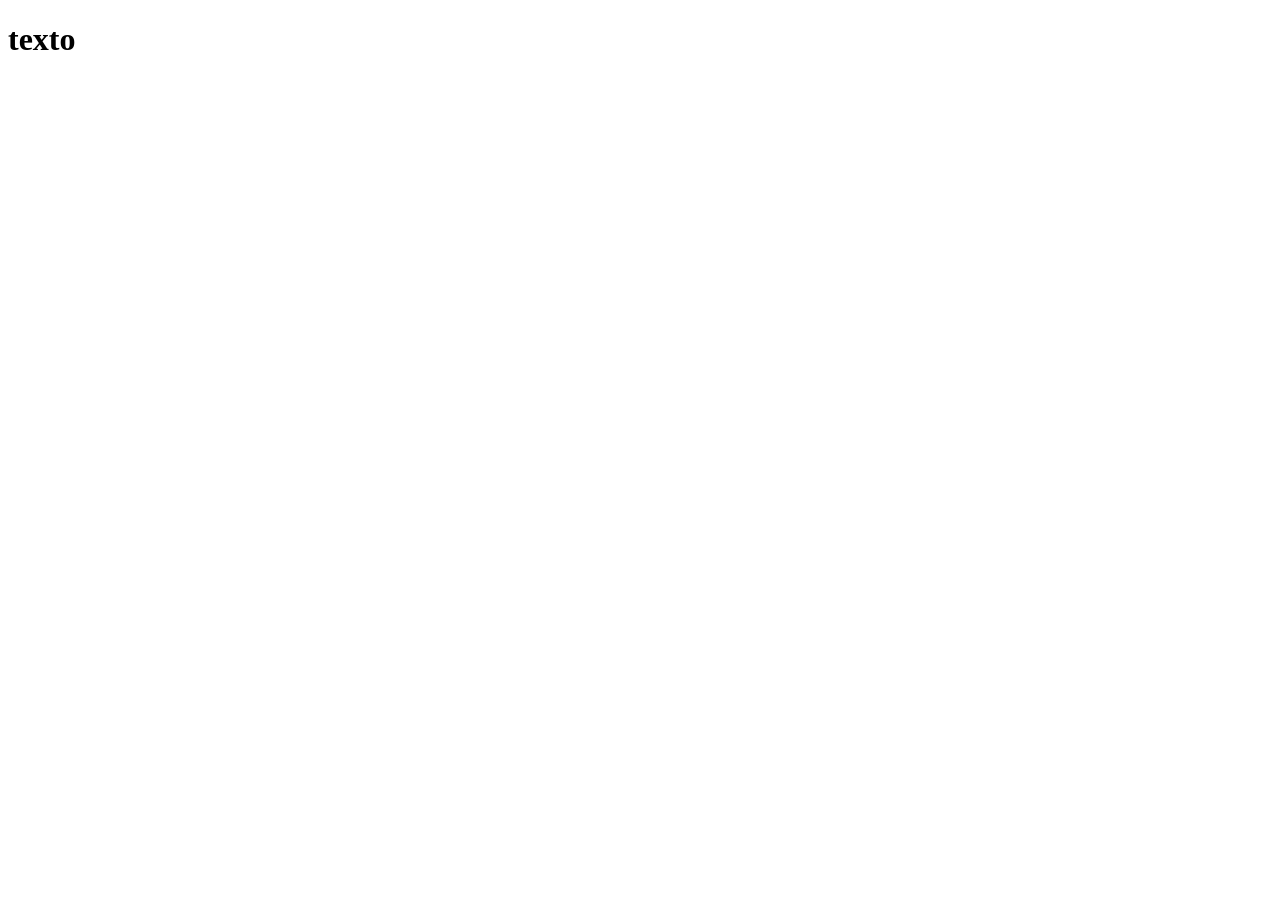
==== index.html @ 23d53b0f "teste" ====
<!DOCTYPE html>
<html lang="port">
<head>
    <meta charset="UTF-8">
    <meta name="viewport" content="width=device-width, initial-scale=1.0">
    <title>Document</title>
</head>
<body>
   <h1>texto</h1> 
</body>
</html>
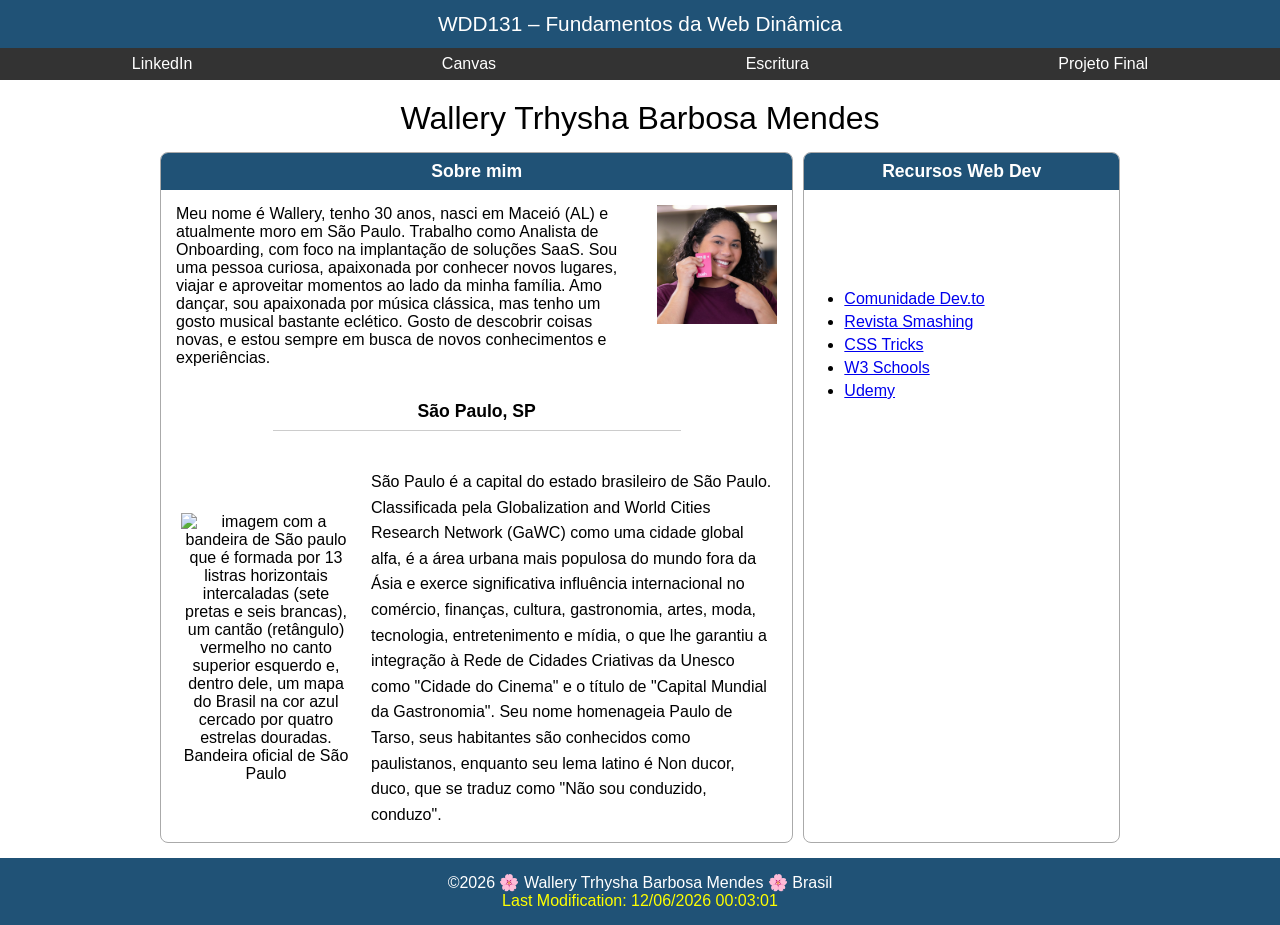
==== commit a6058e0b: "index-sobre" ====
--- a/index.html
+++ b/index.html
@@ -1,11 +1,103 @@
 <!DOCTYPE html>
-<html lang="port">
+<html lang="pt-br">
 <head>
     <meta charset="UTF-8">
     <meta name="viewport" content="width=device-width, initial-scale=1.0">
-    <title>Document</title>
+    <meta name = "description" content="WDD 131 – Fundamentos da Web Dinâmica - Página pessoal de wallery Mendes, com informações sobre minha cidade natal, minha trajetória profissional, meus interesses pessoais, hobbies e atividades de lazer.">
+    <meta name = "author" content="Wallery Trhysha Barbosa Mendes">
+    <title>WDD 131 – Fundamentos da Web Dinâmica - Wallery Mendes</title>
+    <link rel="stylesheet" href="./estilos/base.css">
+    <script src="./scripts/obterdatas.js" defer></script>
 </head>
+
+
 <body>
-   <h1>texto</h1> 
+   <header>
+        <span id="titulo-curso">
+            WDD131 – Fundamentos da Web Dinâmica
+        </span>
+
+        <nav>
+        <a href="https://www.linkedin.com/in/wallerymendes/">LinkedIn</a>
+        <a href=" https://byupw.instructure.com/
+">Canvas</a>
+        <a href="https://www.churchofjesuschrist.org/study/scriptures/pgp/js-h/1?lang=por&id=p25#p25">Escritura</a>
+        <a href="#">Projeto Final</a>
+    </nav>
+
+   </header>
+
+   <main>
+    
+        <h1> Wallery Trhysha Barbosa Mendes</h1>
+
+        <div class="cards">
+
+        <section class="card-sobre">
+            <h2>Sobre mim</h2>
+            <div class="apresentacao">
+                <img src="/imagens/perfil-wallery.jpg" alt="Uma foto de rosto da wallery, onde ela aponta para um cartão rosa">
+                <p>Meu nome é Wallery, tenho 30 anos, nasci em Maceió (AL) e atualmente moro em São Paulo. Trabalho como Analista de Onboarding, com foco na implantação de soluções SaaS.
+                Sou uma pessoa curiosa, apaixonada por conhecer novos lugares, viajar e aproveitar momentos ao lado da minha família. Amo dançar, sou apaixonada por música clássica, mas tenho um gosto musical bastante eclético. Gosto de descobrir coisas novas, e estou sempre em busca de novos conhecimentos e experiências.</p>
+            </div>
+            <h3>São Paulo, SP</h3>
+            <div class="informacao-estado">
+                <figure>
+                    <img src="/imagens/Bandeira_do_estado_de_São_Paulo.svg" alt="imagem com a bandeira de São paulo que é formada por 13 listras horizontais intercaladas (sete pretas e seis brancas), um cantão (retângulo) vermelho no canto superior esquerdo e, dentro dele, um mapa do Brasil na cor azul cercado por quatro estrelas douradas.">
+                    <figcaption>
+                        Bandeira oficial de São Paulo
+                    </figcaption>
+                </figure>
+                <p> São Paulo é a capital do estado brasileiro de São Paulo. Classificada pela Globalization and World Cities Research Network (GaWC) como uma cidade global alfa, é a área urbana mais populosa do mundo fora da Ásia e exerce significativa influência internacional no comércio, finanças, cultura, gastronomia, artes, moda, tecnologia, entretenimento e mídia, o que lhe garantiu a integração à Rede de Cidades Criativas da Unesco como "Cidade do Cinema" e o título de "Capital Mundial da Gastronomia". Seu nome homenageia Paulo de Tarso, seus habitantes são conhecidos como paulistanos, enquanto seu lema latino é Non ducor, duco, que se traduz como "Não sou conduzido, conduzo".</p>
+            </div>
+            </section>
+
+        
+        <section class= "card-recursos">
+
+                <h2>Recursos Web Dev</h2>
+
+                <ul>
+                    <li>
+                        <a href="#">Comunidade Dev.to
+                        </a>
+                    </li>
+
+                    <li>
+                        <a href="#">Revista Smashing
+                        </a>
+                    </li>
+
+                    <li>
+                        <a href="#">CSS Tricks
+                        </a>
+                    </li>
+
+                    <li>
+                        <a href="#">W3 Schools
+                        </a>
+                    </li>
+
+                    <li>
+                        <a href=#>Udemy
+                        </a>
+                    </li>
+
+                </ul>
+
+        
+        </section>
+    </div>
+   </main>
+
+   <footer>
+         <p>
+            &copy;<span id="anoatual"></span>
+            🌸 Wallery Trhysha Barbosa Mendes 🌸 Brasil
+        </p>
+
+        <p id="ultimaModificacao"></p>
+   </footer>
+
 </body>
 </html>
--- a/estilos/base.css
+++ b/estilos/base.css
@@ -0,0 +1,166 @@
+* {
+    margin: 0;
+    padding: 0;
+    box-sizing: border-box;
+}
+
+body{
+    font-family: Arial, Helvetica, sans-serif;
+}
+
+header {
+    background-color: #205276;
+    color: white;
+    text-align: center;
+}
+
+#titulo-curso {
+    display: block;
+    padding: 12px;
+    font-size: 1.3rem;
+}
+
+
+nav {
+    display: flex;
+    justify-content: space-around;
+    align-items: center;
+    background-color: #333;
+    padding: 7px;
+}
+
+nav a {
+    color: white;
+    text-decoration: none;
+    padding: 0 15px;
+    font-size: 1rem;
+}
+
+main {
+    max-width: 960px;
+    margin: 20px auto 15px;
+}
+
+.cards{
+    display: grid;
+    grid-template-columns: 2fr 1fr;
+    gap: 10px;
+}
+
+h1 {
+    text-align: center;
+    font-size: 2rem;
+    font-weight: normal;
+    margin-bottom: 15px;
+}
+
+
+.card-sobre h2 {
+    background-color: #205276;
+    color: white;
+    text-align: center;
+    font-size: 1.1rem;
+    padding: 8px;
+}
+
+.card-sobre h3 {
+    text-align: center;
+    font-size: 1.1rem;
+    padding: 4px;
+   
+}
+
+
+.card-recursos h2 {
+    background-color: #205276;
+    color: white;
+    text-align: center;
+    font-size: 1.1rem;
+    padding: 8px;
+
+}
+.card-sobre,
+.card-recursos {
+    border: 1px solid #aaa;
+    border-radius: 8px;
+    overflow: hidden;
+}
+
+.apresentacao {
+    display: flex;
+    align-items: flex-start;
+    gap: 20px;
+    padding: 15px;
+}
+
+.apresentacao img {
+    order: 2;
+    width: 120px;
+    height: auto;
+    flex-shrink: 0;
+}
+
+.apresentacao p {
+    order: 1;
+}
+
+.informacao-estado {
+    display: flex;
+    align-items: center;
+    gap: 20px;
+    padding: 15px 20px;
+}
+
+.informacao-estado figure {
+    flex: 0 0 170px;
+    text-align: center;
+}
+
+.informacao-estado figure img {
+    width: 100%;
+    height: auto;
+}
+
+.informacao-estado p {
+    flex: 1;
+    line-height: 1.6;
+    text-align: left;
+}
+
+.card-sobre h3 {
+    text-align: center;
+    position: relative;
+    padding-bottom: 8px;
+    margin: 15px 20px;
+}
+
+.card-sobre h3::after {
+    content: "";
+    display: block;
+    width: 70%;
+    height: 1px;
+    background-color: #ccc;
+    margin: 8px auto 0;
+}
+
+.card-recursos ul {
+    padding-left: 40px;
+    padding-top: 100px;
+    padding-bottom: 20px;
+}
+
+.card-recursos li {
+    padding-bottom: 5px;
+}
+
+footer {
+    background-color: #205276;
+    color: white;
+    text-align: center;
+    padding: 15px;
+    margin-top: 15px;
+}
+
+#ultimaModificacao {
+    color: yellow;
+}
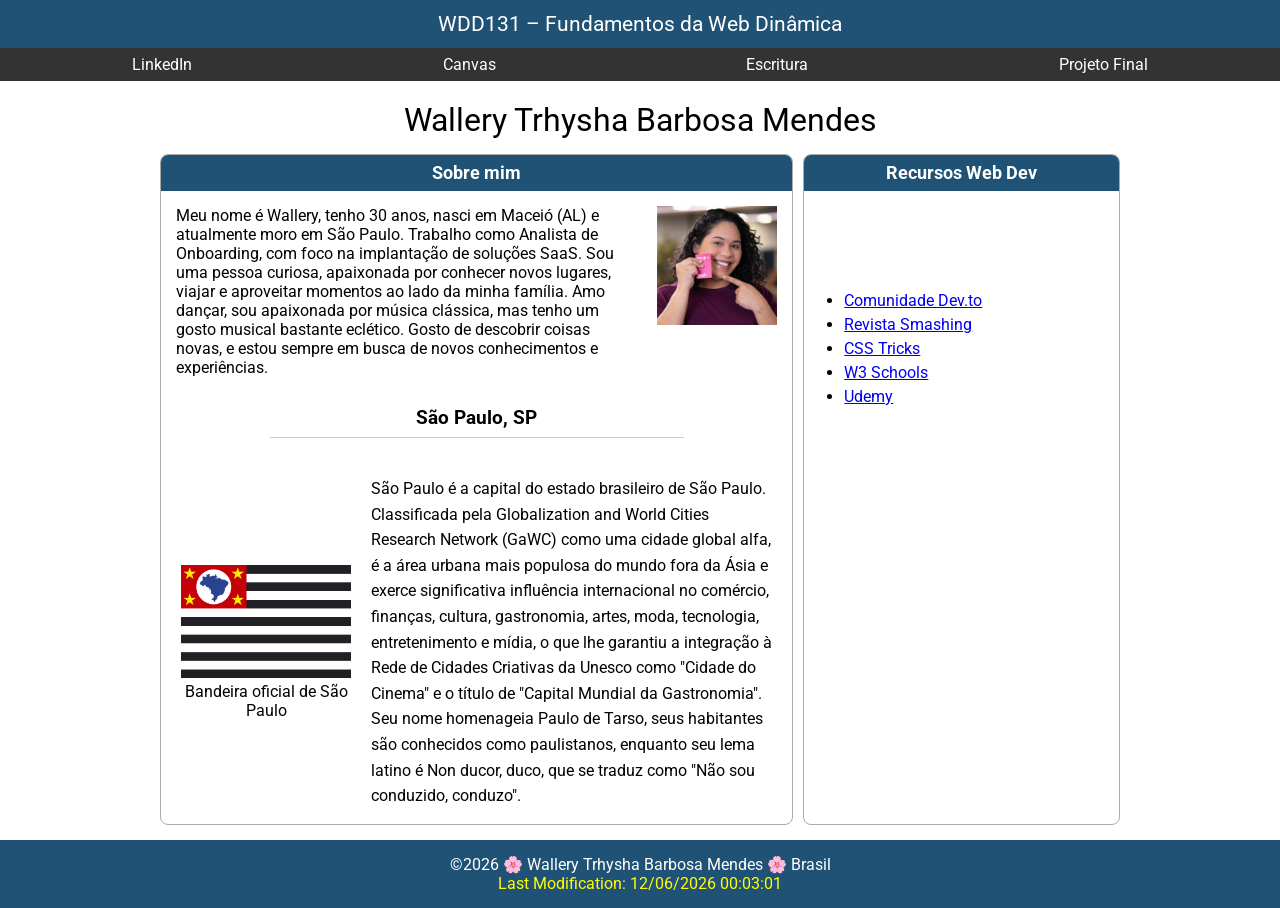
==== commit ea75df69: "atualizações correções" ====
--- a/index.html
+++ b/index.html
@@ -3,9 +3,12 @@
 <head>
     <meta charset="UTF-8">
     <meta name="viewport" content="width=device-width, initial-scale=1.0">
-    <meta name = "description" content="WDD 131 – Fundamentos da Web Dinâmica - Página pessoal de wallery Mendes, com informações sobre minha cidade natal, minha trajetória profissional, meus interesses pessoais, hobbies e atividades de lazer.">
-    <meta name = "author" content="Wallery Trhysha Barbosa Mendes">
+    <meta name="description" content="WDD 131 – Fundamentos da Web Dinâmica - Página pessoal de wallery Mendes, com informações sobre minha cidade natal, minha profissão e meus interesses pessoais.">
+    <meta name="author" content="Wallery Trhysha Barbosa Mendes">
     <title>WDD 131 – Fundamentos da Web Dinâmica - Wallery Mendes</title>
+    <link rel="preconnect" href="https://fonts.googleapis.com">
+    <link rel="preconnect" href="https://fonts.gstatic.com" crossorigin>
+    <link href="https://fonts.googleapis.com/css2?family=Roboto:wght@400;500;700&display=swap" rel="stylesheet">
     <link rel="stylesheet" href="./estilos/base.css">
     <script src="./scripts/obterdatas.js" defer></script>
 </head>
@@ -33,17 +36,17 @@
 
         <div class="cards">
 
-        <section class="card-sobre">
+        <section class="card card-sobre">
             <h2>Sobre mim</h2>
             <div class="apresentacao">
-                <img src="/imagens/perfil-wallery.jpg" alt="Uma foto de rosto da wallery, onde ela aponta para um cartão rosa">
+                <img src="./imagens/perfil-wallery.jpg" alt="Uma foto de rosto da wallery, onde ela aponta para um cartão rosa">
                 <p>Meu nome é Wallery, tenho 30 anos, nasci em Maceió (AL) e atualmente moro em São Paulo. Trabalho como Analista de Onboarding, com foco na implantação de soluções SaaS.
                 Sou uma pessoa curiosa, apaixonada por conhecer novos lugares, viajar e aproveitar momentos ao lado da minha família. Amo dançar, sou apaixonada por música clássica, mas tenho um gosto musical bastante eclético. Gosto de descobrir coisas novas, e estou sempre em busca de novos conhecimentos e experiências.</p>
             </div>
             <h3>São Paulo, SP</h3>
             <div class="informacao-estado">
                 <figure>
-                    <img src="/imagens/Bandeira_do_estado_de_São_Paulo.svg" alt="imagem com a bandeira de São paulo que é formada por 13 listras horizontais intercaladas (sete pretas e seis brancas), um cantão (retângulo) vermelho no canto superior esquerdo e, dentro dele, um mapa do Brasil na cor azul cercado por quatro estrelas douradas.">
+                    <img src="./imagens/bandeira-saopaulo.png" alt="imagem com a bandeira de São paulo que é formada por 13 listras horizontais intercaladas (sete pretas e seis brancas), um cantão (retângulo) vermelho no canto superior esquerdo e, dentro dele, um mapa do Brasil na cor azul cercado por quatro estrelas douradas.">
                     <figcaption>
                         Bandeira oficial de São Paulo
                     </figcaption>
@@ -53,7 +56,7 @@
             </section>
 
         
-        <section class= "card-recursos">
+        <section class="card card-recursos">
 
                 <h2>Recursos Web Dev</h2>
 
--- a/estilos/base.css
+++ b/estilos/base.css
@@ -5,7 +5,7 @@
 }
 
 body{
-    font-family: Arial, Helvetica, sans-serif;
+    font-family: "Roboto", sans-serif;
 }
 
 header {
@@ -61,13 +61,6 @@
     text-align: center;
     font-size: 1.1rem;
     padding: 8px;
-}
-
-.card-sobre h3 {
-    text-align: center;
-    font-size: 1.1rem;
-    padding: 4px;
-   
 }
 
 
@@ -163,4 +156,9 @@
 
 #ultimaModificacao {
     color: yellow;
+}
+
+nav a:hover {
+    color: #f4a261;
+    text-decoration: underline;
 }
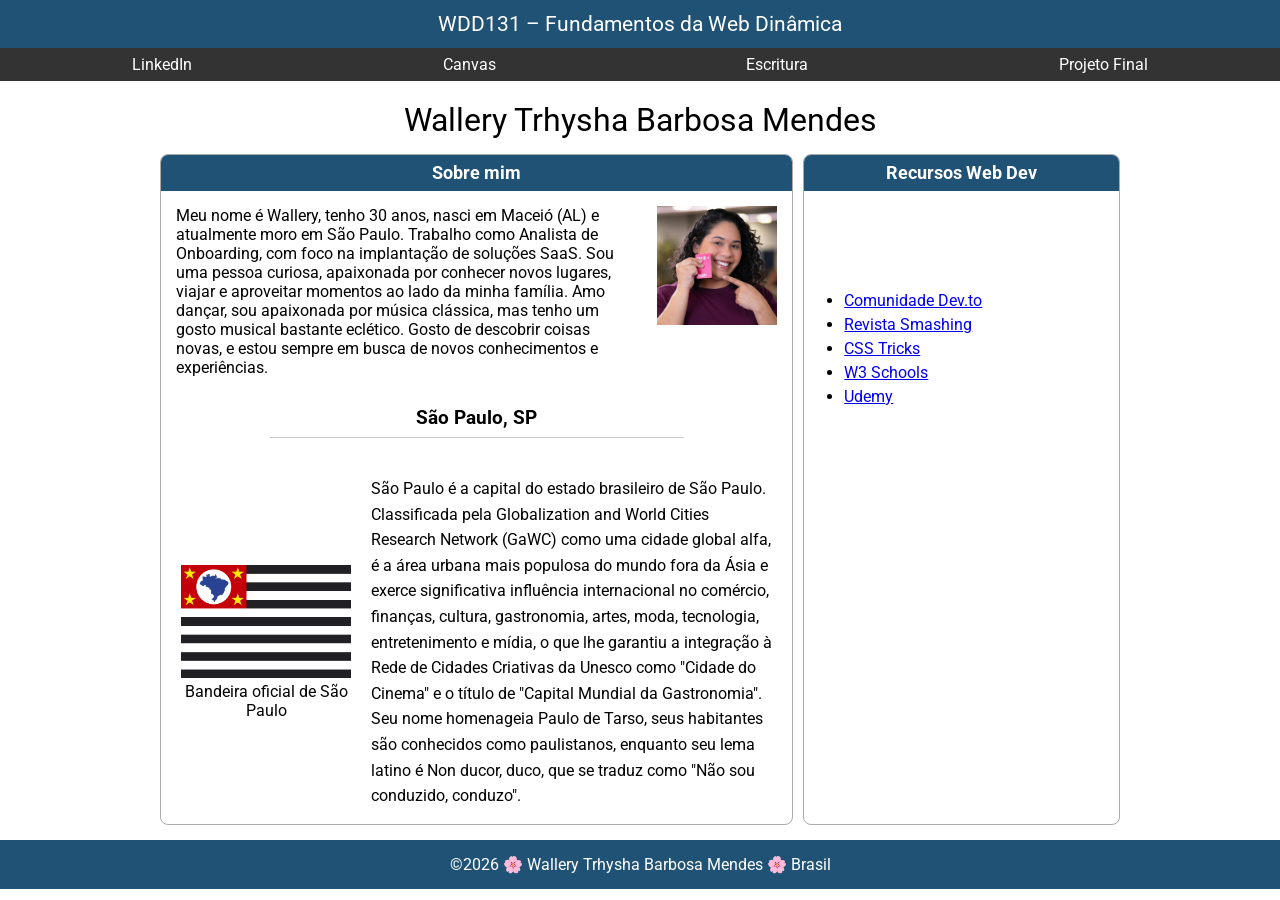
==== commit 9c50717c: "correção" ====
--- a/index.html
+++ b/index.html
@@ -99,7 +99,7 @@
             🌸 Wallery Trhysha Barbosa Mendes 🌸 Brasil
         </p>
 
-        <p id="ultimaModificacao"></p>
+        <p id="ultima-modificacao"></p>
    </footer>
 
 </body>
--- a/estilos/base.css
+++ b/estilos/base.css
@@ -154,7 +154,7 @@
     margin-top: 15px;
 }
 
-#ultimaModificacao {
+#ultima-modificacao {
     color: yellow;
 }
 
